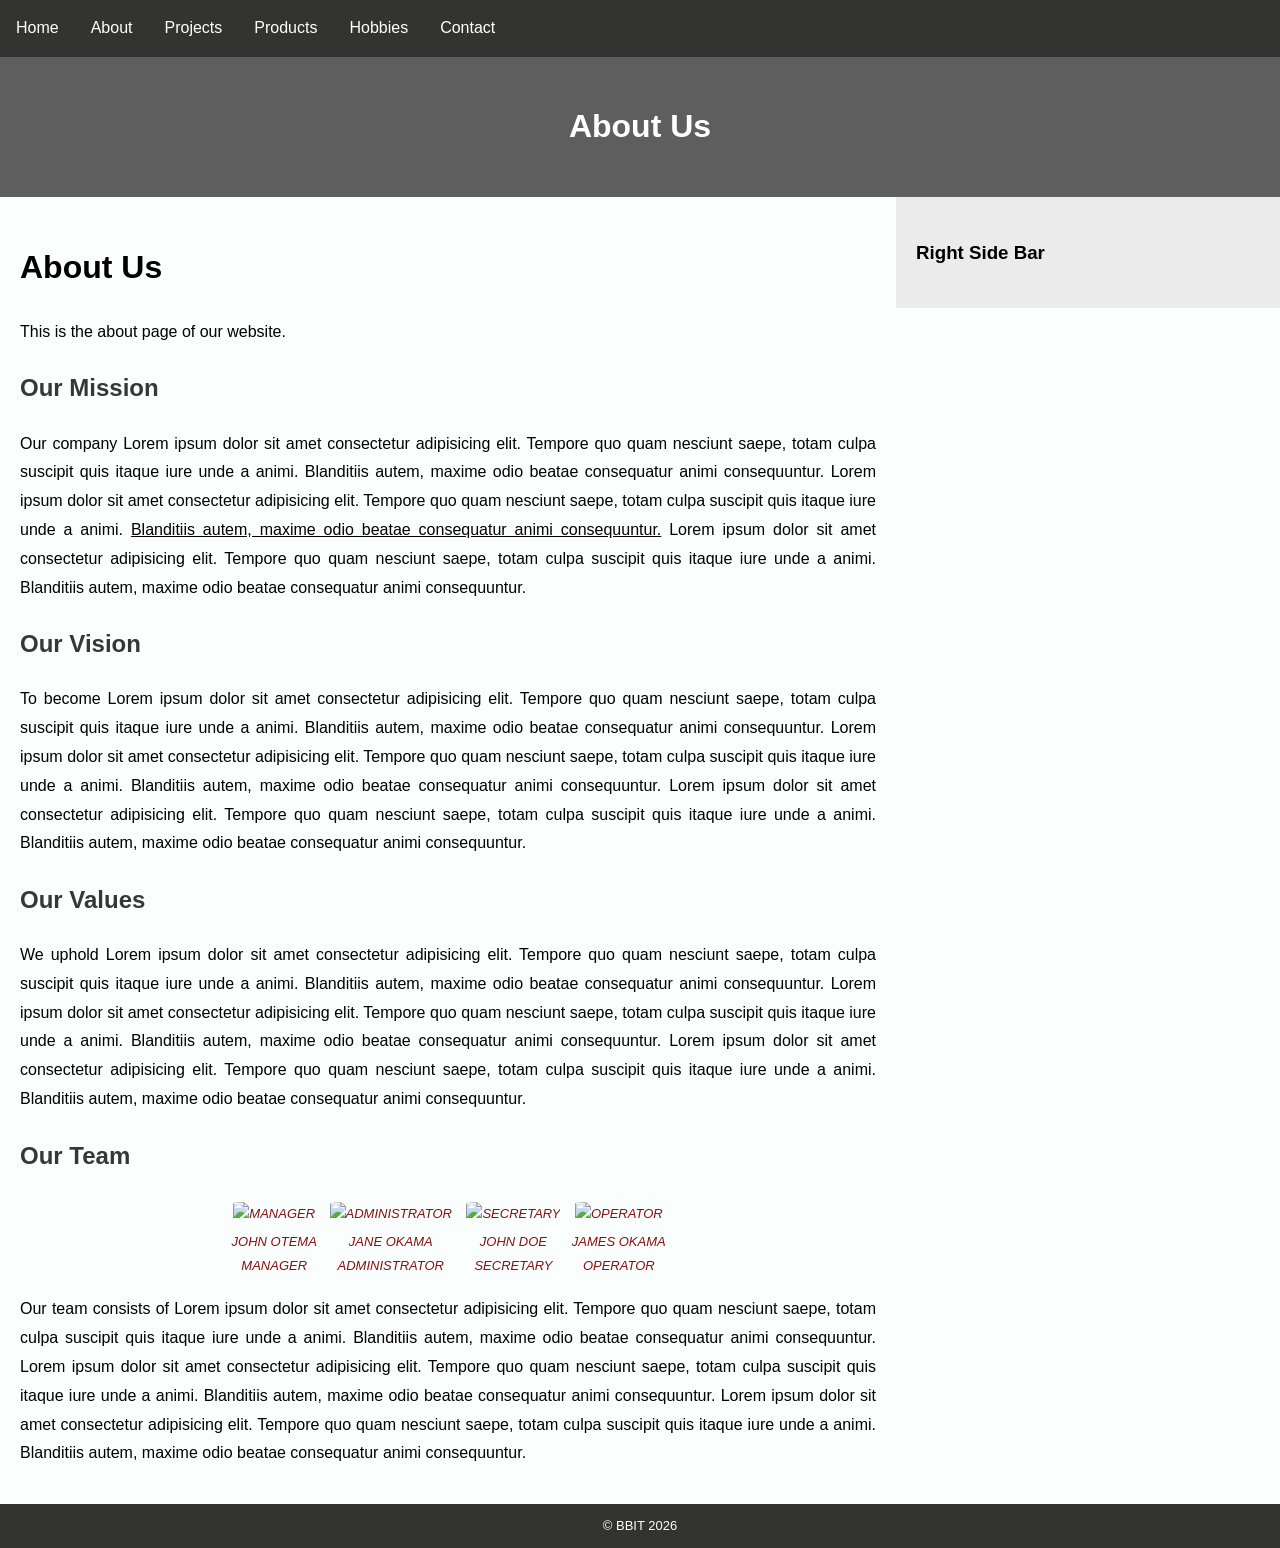
==== about.html @ e8e06f48 "implemeted css on the form" ====
<!DOCTYPE html>
<html lang="en">
<head>
    <meta charset="UTF-8">
    <meta name="viewport" content="width=device-width, initial-scale=1.0">
    <title>About</title>
    <link rel="stylesheet" href="css/style.css">
</head>
<body>
    <div class="toplink">    
        <a href="./">Home</a>
        <a href="about.html">About</a> 
        <a href="projects.html">Projects</a>
        <a href="products.html">Products</a>
        <a href="hobbies.html">Hobbies</a>
        <a href="contact.html">Contact</a>
    </div>

    <div class="banner">
        <h1>About Us</h1>
    </div>

    <div class="row">
        <div class="content">
    <h1>About Us</h1>
    <p>This is the about page of our website.</p>

    <h2>Our Mission</h2>
    <p>Our company Lorem ipsum dolor sit amet consectetur adipisicing elit. Tempore quo quam nesciunt saepe, totam culpa suscipit quis itaque iure unde a animi. Blanditiis autem, maxime odio beatae consequatur animi consequuntur. Lorem ipsum dolor sit amet consectetur adipisicing elit. Tempore quo quam nesciunt saepe, totam culpa suscipit quis itaque iure unde a animi. <span class="underline">Blanditiis autem, maxime odio beatae consequatur animi consequuntur.</span> Lorem ipsum dolor sit amet consectetur adipisicing elit. Tempore quo quam nesciunt saepe, totam culpa suscipit quis itaque iure unde a animi. Blanditiis autem, maxime odio beatae consequatur animi consequuntur.</p>

    <h2>Our Vision</h2>
    <p>To become Lorem ipsum dolor sit amet consectetur adipisicing elit. Tempore quo quam nesciunt saepe, totam culpa suscipit quis itaque iure unde a animi. Blanditiis autem, maxime odio beatae consequatur animi consequuntur. Lorem ipsum dolor sit amet consectetur adipisicing elit. Tempore quo quam nesciunt saepe, totam culpa suscipit quis itaque iure unde a animi. Blanditiis autem, maxime odio beatae consequatur animi consequuntur. Lorem ipsum dolor sit amet consectetur adipisicing elit. Tempore quo quam nesciunt saepe, totam culpa suscipit quis itaque iure unde a animi. Blanditiis autem, maxime odio beatae consequatur animi consequuntur.</p>

    <h2>Our Values</h2>
    <p>We uphold Lorem ipsum dolor sit amet consectetur adipisicing elit. Tempore quo quam nesciunt saepe, totam culpa suscipit quis itaque iure unde a animi. Blanditiis autem, maxime odio beatae consequatur animi consequuntur. Lorem ipsum dolor sit amet consectetur adipisicing elit. Tempore quo quam nesciunt saepe, totam culpa suscipit quis itaque iure unde a animi. Blanditiis autem, maxime odio beatae consequatur animi consequuntur. Lorem ipsum dolor sit amet consectetur adipisicing elit. Tempore quo quam nesciunt saepe, totam culpa suscipit quis itaque iure unde a animi. Blanditiis autem, maxime odio beatae consequatur animi consequuntur.</p>

    <h2>Our Team</h2>

    <div class="team_img">
        <div class="team_member">
            <img src="images/team_default.svg" alt="Manager"><br>
            <caption><span>John Otema</span><br>Manager</caption>
        </div>
        
        <div class="team_member">
            <img src="images/team_default.svg" alt="Administrator"><br>
            <caption><span>Jane Okama</span><br>Administrator</caption>
        </div>

        <div class="team_member">
            <img src="images/team_default.svg" alt="Secretary"><br>
            <caption><span>John Doe</span><br>Secretary</caption>
        </div>

        <div class="team_member">
            <img src="images/team_default.svg" alt="Operator"><br>
            <caption><span>James Okama</span><br>Operator</caption>
        </div>

    </div>
    <p>Our team consists of Lorem ipsum dolor sit amet consectetur adipisicing elit. Tempore quo quam nesciunt saepe, totam culpa suscipit quis itaque iure unde a animi. Blanditiis autem, maxime odio beatae consequatur animi consequuntur. Lorem ipsum dolor sit amet consectetur adipisicing elit. Tempore quo quam nesciunt saepe, totam culpa suscipit quis itaque iure unde a animi. Blanditiis autem, maxime odio beatae consequatur animi consequuntur. Lorem ipsum dolor sit amet consectetur adipisicing elit. Tempore quo quam nesciunt saepe, totam culpa suscipit quis itaque iure unde a animi. Blanditiis autem, maxime odio beatae consequatur animi consequuntur.</p>
    </div>
        <div class="right_side_bar">
            <h3>Right Side Bar</h3>
        </div>
    </div>

    <div class="footer">
        &#169; BBIT 2026
    </div>
</body>
</html>
---- css/style.css ----
body{
    background-color: rgb(250, 255, 254);
    margin: 0;
    font-family: Arial, Helvetica, sans-serif;
    line-height: 1.8;
    font-size: 16px;
}
*{
    box-sizing: border-box;
}
.toplink{
    background-color: rgb(51, 51, 50);
    overflow: hidden;
}
.toplink a{
    color: #ffffff;
    float: left;
    display: block;
    text-decoration: none;
    text-align: left;
    padding: 14px 16px;
}
.toplink a:hover{
    background-color: #ffffff;
    color: rgb(51, 51, 50);
    text-decoration: none;
}
.banner{
    background-color: #5f5e5e;
    color: #ffffff;
    padding: 20px;
    text-align: center;
}
.row:after{
    display: flex;
    content: "";
    clear: both;
}
.content{
    float: left;
    width: 70%;

    padding: 20px;
    text-align: left;
}
.right_side_bar{
    float: left;
    width: 30%;
    background-color: #ebebeb;
    padding: 20px;
}
.footer{
    background-color: rgb(51, 51, 50);
    color: #ffffff;
    font-size: small;
    text-align: center;
    padding: 10px;
}
h1{
    /* text-transform: none; */
    text-transform: capitalize;
}
h2{
    text-decoration: none;
    color: #373737;
    text-align: left;
}
p{
    text-align: justify;
}
.underline{
    text-decoration: underline;
}

.team_img{
    overflow: hidden;
    text-align: center;
}
.team_img img{
    width: 180px;
    height: 240px;
    padding: 5px;
    border-radius: 20%;
    /* object-fit: cover; */
}
.team_member{
    text-align: center;
    font-size: small;
    color: #880f0f;
    font-style: italic;
    font-weight: normal;
    display: inline-block;
    text-decoration: none;
    text-transform: uppercase;
}

/* Table Design */
table{
    border-collapse: collapse;
    width: 80%;
    border: 1px #373737 solid;
    border-spacing: 0;
    margin: 0 auto;
}
table th{
    border: 1px #373737 solid;
    padding: 8px;
    text-align: left;
    background-color: #5f5e5e;
    color: #ffffff;
}
table td{
    border: 1px #373737 solid;
    padding: 8px;
    text-align: left;
}
tr:nth-child(even){
    background-color: #dbdbdb;
}
tbody tr:hover{
    background-color: #b3e7ff;
}

input[type="text"], input[type="email"], input[type="tel"], select{
    width: 70%;
    padding: 12px 20px;
    border: 1px solid #ccc;
    border-radius: 4px;
    resize: vertical;
    box-sizing: border-box;
    font-size: 1.6em;
}

textarea{
    width: 70%;
    height: 150px;
    padding: 12px 20px;
    border: 1px solid #ccc;
    border-radius: 4px;
    resize: vertical;
    box-sizing: border-box;
    font-size: 1.6em;
    margin: 8px 0;
    font-family: Arial, Helvetica, sans-serif;
}

input[type="submit"]{
    background-color: #2853D4;
    color: #ffffff;
    padding: 12px 20px;
    border: none;
    border-radius: 4px;
    cursor: pointer;
    font-size: 1.6em;
}
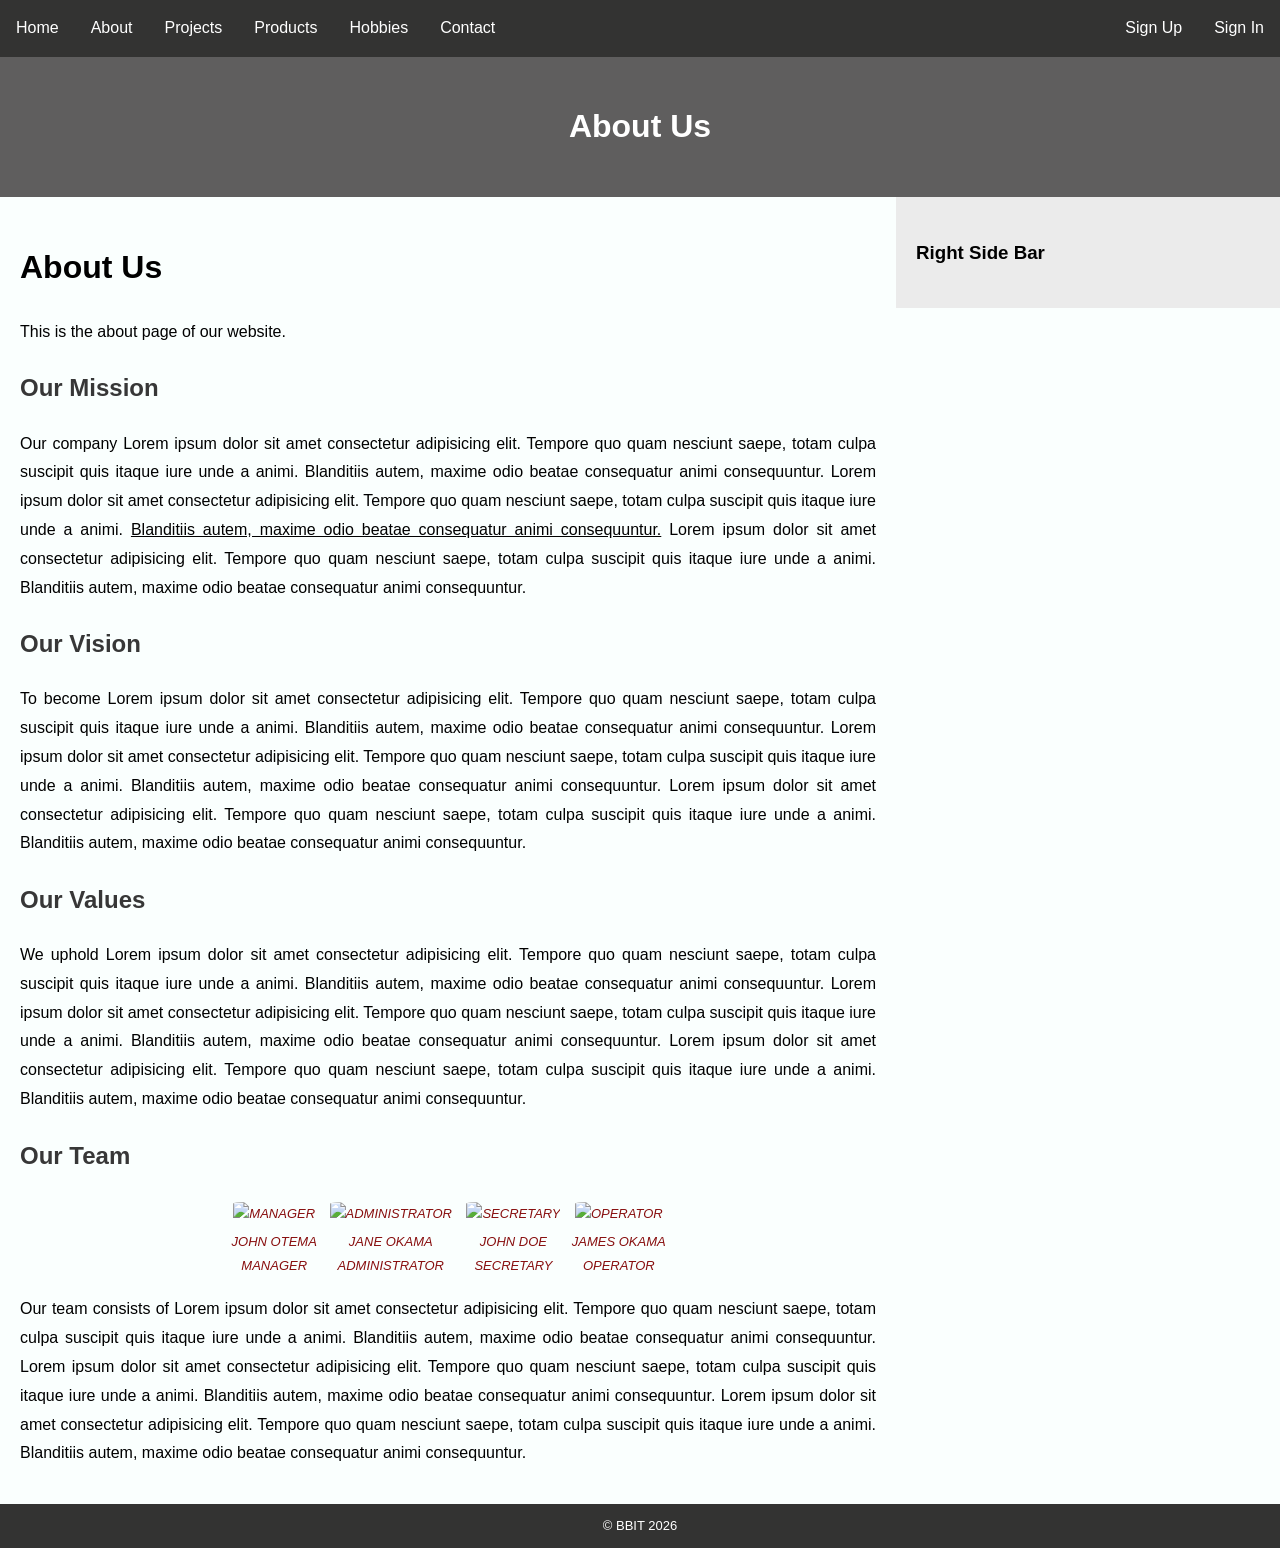
==== commit 1f197a25: "created a sign up page" ====
--- a/about.html
+++ b/about.html
@@ -14,8 +14,12 @@
         <a href="products.html">Products</a>
         <a href="hobbies.html">Hobbies</a>
         <a href="contact.html">Contact</a>
+        
+        <div class="toplink-right">
+            <a href="signup.html">Sign Up</a>
+            <a href="signin.html">Sign In</a>
+        </div>
     </div>
-
     <div class="banner">
         <h1>About Us</h1>
     </div>
--- a/css/style.css
+++ b/css/style.css
@@ -24,6 +24,9 @@
     background-color: #ffffff;
     color: rgb(51, 51, 50);
     text-decoration: none;
+}
+.toplink-right{
+    float: right;
 }
 .banner{
     background-color: #5f5e5e;
@@ -121,7 +124,7 @@
     background-color: #b3e7ff;
 }
 
-input[type="text"], input[type="email"], input[type="tel"], select{
+.contactForm input[type="text"], .contactForm input[type="email"], .contactForm input[type="tel"], .contactForm select{
     width: 70%;
     padding: 12px 20px;
     border: 1px solid #ccc;
@@ -131,7 +134,7 @@
     font-size: 1.6em;
 }
 
-textarea{
+.contactForm textarea{
     width: 70%;
     height: 150px;
     padding: 12px 20px;
@@ -144,7 +147,7 @@
     font-family: Arial, Helvetica, sans-serif;
 }
 
-input[type="submit"]{
+.contactForm input[type="submit"]{
     background-color: #2853D4;
     color: #ffffff;
     padding: 12px 20px;
@@ -152,4 +155,29 @@
     border-radius: 4px;
     cursor: pointer;
     font-size: 1.6em;
+}
+
+.signupForm input[type="text"], .signupForm input[type="email"], .signupForm input[type="tel"], .signupForm input[type="password"]{
+    width: 70%;
+    padding: 12px 20px;
+    border: 0px solid #ccc;
+    border-bottom: 2px solid #0b51d3;
+    border-radius: 4px;
+    resize: vertical;
+    box-sizing: border-box;
+    font-size: 1.6em;
+}
+
+.signupForm input[type="submit"]{
+    background-color: #2853D4;
+    color: #ffffff;
+    padding: 12px 20px;
+    border: none;
+    border-radius: 4px;
+    cursor: pointer;
+    font-size: 1.6em;
+}
+.signupForm label{
+    font-size: 1.6em;
+    font-family: Arial, Helvetica, sans-serif;
 }
